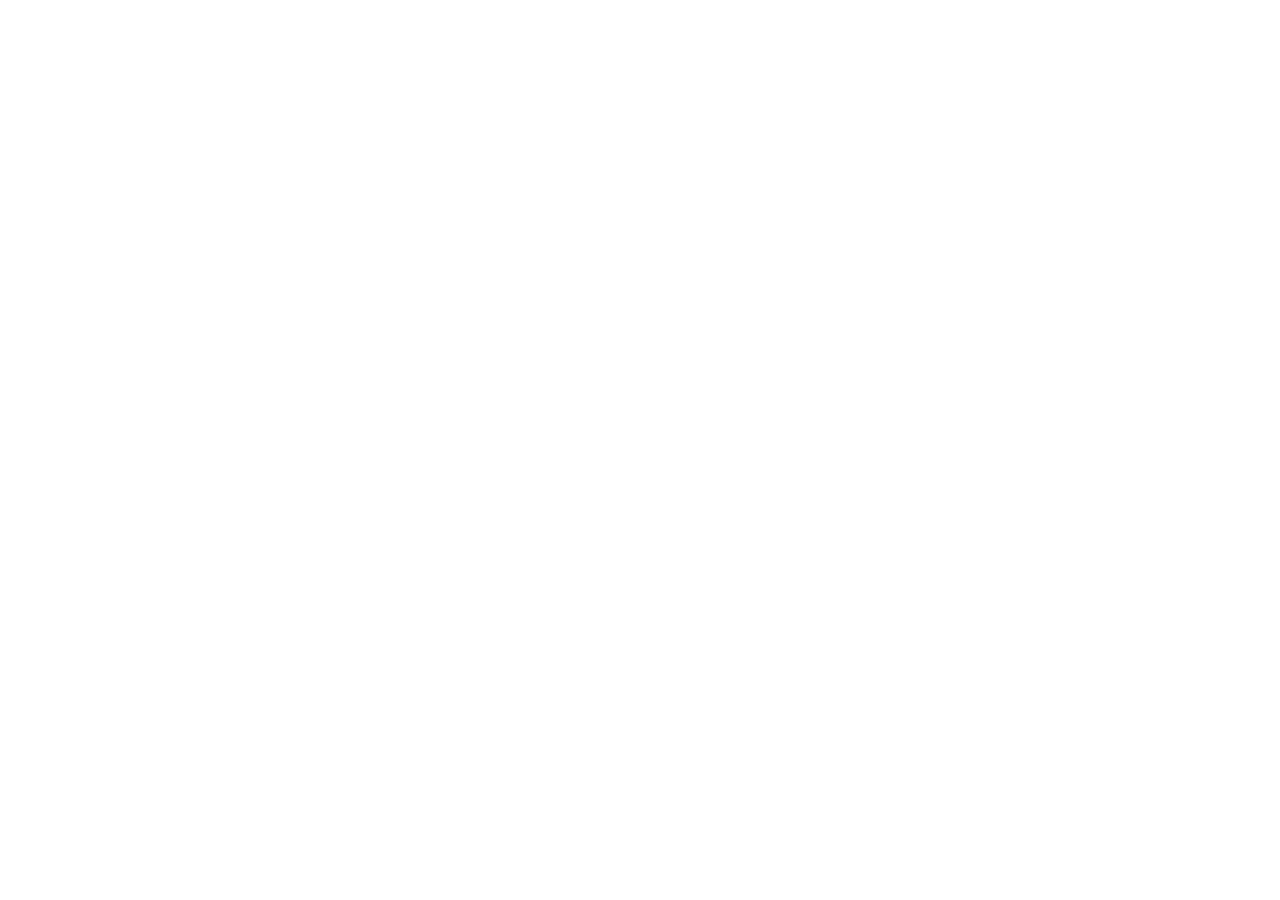
==== primeirobi/atv1/index.html @ 628188fa "Enviando atividade da primeira aula" ====
<!DOCTYPE html>
<html lang="pt-BR">
<head>
    <meta charset="UTF-8">
    <meta name="viewport" content="width=device-width, initial-scale=1.0">
    <title>Atv 1</title>
</head>
<body>
</body>
</html>
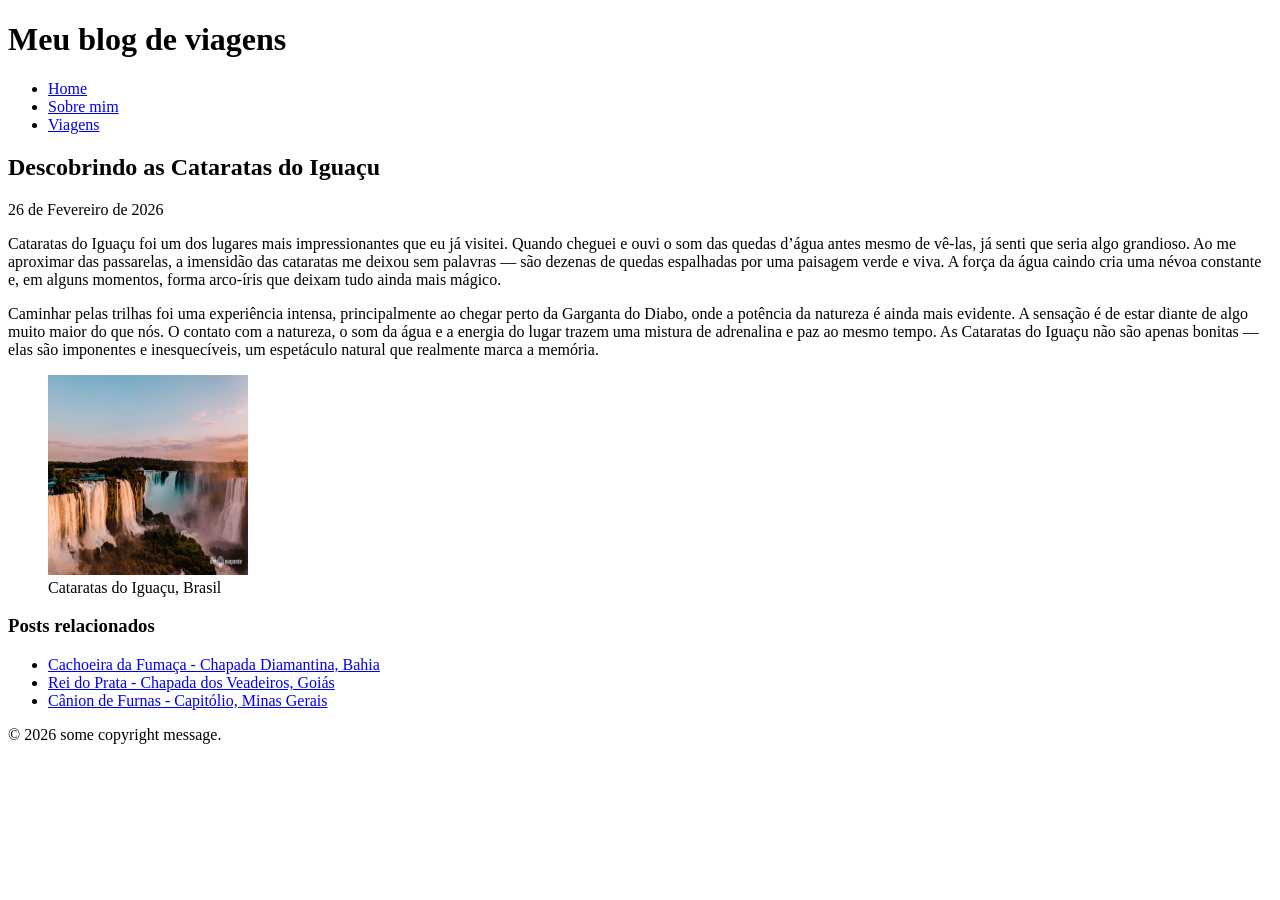
==== commit 59a08fbb: "Entrega da atividade do formulário" ====
--- a/primeirobi/atv1/index.html
+++ b/primeirobi/atv1/index.html
@@ -1,10 +1,66 @@
 <!DOCTYPE html>
 <html lang="pt-BR">
+
 <head>
     <meta charset="UTF-8">
     <meta name="viewport" content="width=device-width, initial-scale=1.0">
-    <title>Atv 1</title>
+    <title>Atividade 2</title>
 </head>
+
 <body>
+    <header>
+        <h1>Meu blog de viagens</h1>
+        <nav>
+            <ul>
+                <li><a href="http://home">Home</a></li>
+                <li><a href="http://sobremim">Sobre mim</a></li>
+                <li><a href="http://viagens">Viagens</a></li>
+            </ul>
+        </nav>
+    </header>
+    <main>
+        <article>
+            <h2>
+                Descobrindo as Cataratas do Iguaçu
+            </h2>
+            <time datetime="2026-02-26">26 de Fevereiro de 2026</time>
+            <p>
+                Cataratas do Iguaçu foi um dos lugares mais impressionantes que eu já visitei. Quando cheguei e ouvi o
+                som das quedas d’água antes mesmo de vê-las, já senti que seria algo grandioso. Ao me aproximar das
+                passarelas, a imensidão das cataratas me deixou sem palavras — são dezenas de quedas espalhadas por uma
+                paisagem verde e viva. A força da água caindo cria uma névoa constante e, em alguns momentos, forma
+                arco-íris que deixam tudo ainda mais mágico.
+            </p>
+            <p>Caminhar pelas trilhas foi uma experiência intensa, principalmente ao chegar perto da Garganta do Diabo,
+                onde a potência da natureza é ainda mais evidente. A sensação é de estar diante de algo muito maior do
+                que nós. O contato com a natureza, o som da água e a energia do lugar trazem uma mistura de adrenalina e
+                paz ao mesmo tempo. As Cataratas do Iguaçu não são apenas bonitas — elas são imponentes e inesquecíveis,
+                um espetáculo natural que realmente marca a memória.</p>
+
+
+
+
+
+            <figure>
+                <img src="cataratas.jpeg" width="200" height="200" alt="T-Rex">
+                <figcaption>Cataratas do Iguaçu, Brasil</figcaption>
+            </figure>
+
+            <aside>
+                <h3>Posts relacionados</h3>
+                <ul>
+                    <li><a href="#">Cachoeira da Fumaça - Chapada Diamantina, Bahia</a></li>
+                    <li><a href="#">Rei do Prata - Chapada dos Veadeiros, Goiás</a></li>
+                    <li><a href="#">Cânion de Furnas - Capitólio, Minas Gerais</a></li>
+                </ul>
+            </aside>
+
+            <footer>
+                <p>
+                    &copy; 2026 some copyright message.
+                </p>
+            </footer>
+    </main>
 </body>
+
 </html>
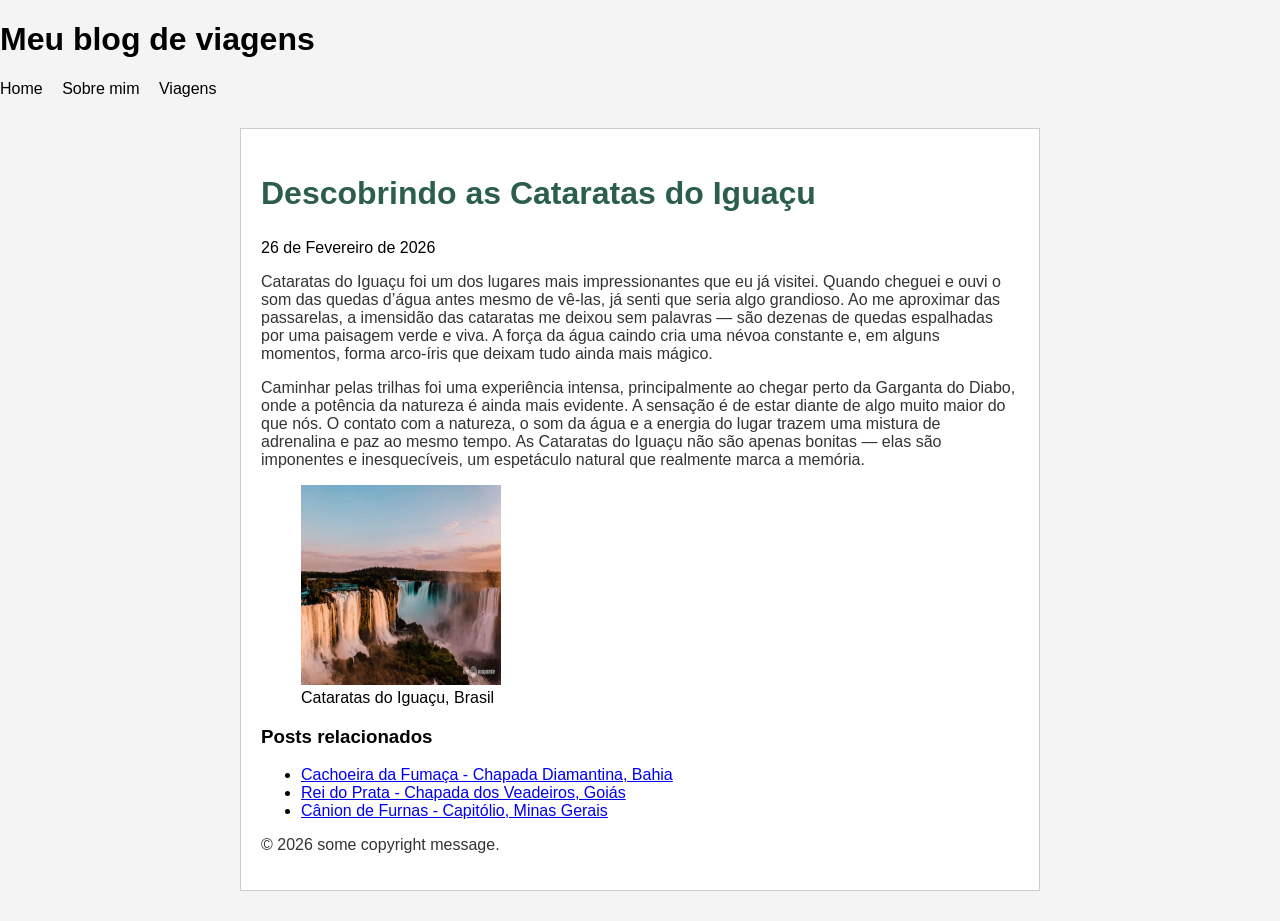
==== commit c055c8ce: "Entrega da atividade 3" ====
--- a/primeirobi/atv1/index.html
+++ b/primeirobi/atv1/index.html
@@ -4,7 +4,8 @@
 <head>
     <meta charset="UTF-8">
     <meta name="viewport" content="width=device-width, initial-scale=1.0">
-    <title>Atividade 2</title>
+    <title>Atividade 1</title>
+    <link rel="stylesheet" href="style.css">
 </head>
 
 <body>
@@ -18,12 +19,13 @@
             </ul>
         </nav>
     </header>
+
     <main>
         <article>
-            <h2>
-                Descobrindo as Cataratas do Iguaçu
-            </h2>
+            <h2>Descobrindo as Cataratas do Iguaçu</h2>
+
             <time datetime="2026-02-26">26 de Fevereiro de 2026</time>
+
             <p>
                 Cataratas do Iguaçu foi um dos lugares mais impressionantes que eu já visitei. Quando cheguei e ouvi o
                 som das quedas d’água antes mesmo de vê-las, já senti que seria algo grandioso. Ao me aproximar das
@@ -31,18 +33,17 @@
                 paisagem verde e viva. A força da água caindo cria uma névoa constante e, em alguns momentos, forma
                 arco-íris que deixam tudo ainda mais mágico.
             </p>
-            <p>Caminhar pelas trilhas foi uma experiência intensa, principalmente ao chegar perto da Garganta do Diabo,
+
+            <p>
+                Caminhar pelas trilhas foi uma experiência intensa, principalmente ao chegar perto da Garganta do Diabo,
                 onde a potência da natureza é ainda mais evidente. A sensação é de estar diante de algo muito maior do
                 que nós. O contato com a natureza, o som da água e a energia do lugar trazem uma mistura de adrenalina e
                 paz ao mesmo tempo. As Cataratas do Iguaçu não são apenas bonitas — elas são imponentes e inesquecíveis,
-                um espetáculo natural que realmente marca a memória.</p>
-
-
-
-
+                um espetáculo natural que realmente marca a memória.
+            </p>
 
             <figure>
-                <img src="cataratas.jpeg" width="200" height="200" alt="T-Rex">
+                <img src="cataratas.jpeg" width="200" height="200" alt="Cataratas do Iguaçu">
                 <figcaption>Cataratas do Iguaçu, Brasil</figcaption>
             </figure>
 
@@ -56,10 +57,9 @@
             </aside>
 
             <footer>
-                <p>
-                    &copy; 2026 some copyright message.
-                </p>
+                <p>&copy; 2026 some copyright message.</p>
             </footer>
+        </article>
     </main>
 </body>
 
--- a/primeirobi/atv1/style.css
+++ b/primeirobi/atv1/style.css
@@ -0,0 +1,46 @@
+
+* {
+    box-sizing: border-box;
+}
+
+body {
+    margin: 0;
+    background-color: #f4f4f4;
+    font-family: Arial, sans-serif;
+}
+
+article {
+    max-width: 800px;
+    margin: 30px auto;
+    padding: 20px;
+    border: 1px solid #cccccc;
+    background-color: white;
+}
+
+h2 {
+    font-size: 32px;
+    color: #2c5e4f;
+}
+
+p {
+    color: #333333;
+}
+
+nav a {
+    text-decoration: none;
+    color: #000000;
+}
+
+nav a:hover {
+    color: #2c5e4f;
+    text-decoration: underline;
+}
+nav ul {
+    list-style: none;
+    padding: 0;
+}
+
+nav ul li {
+    display: inline;
+    margin-right: 15px;
+}
